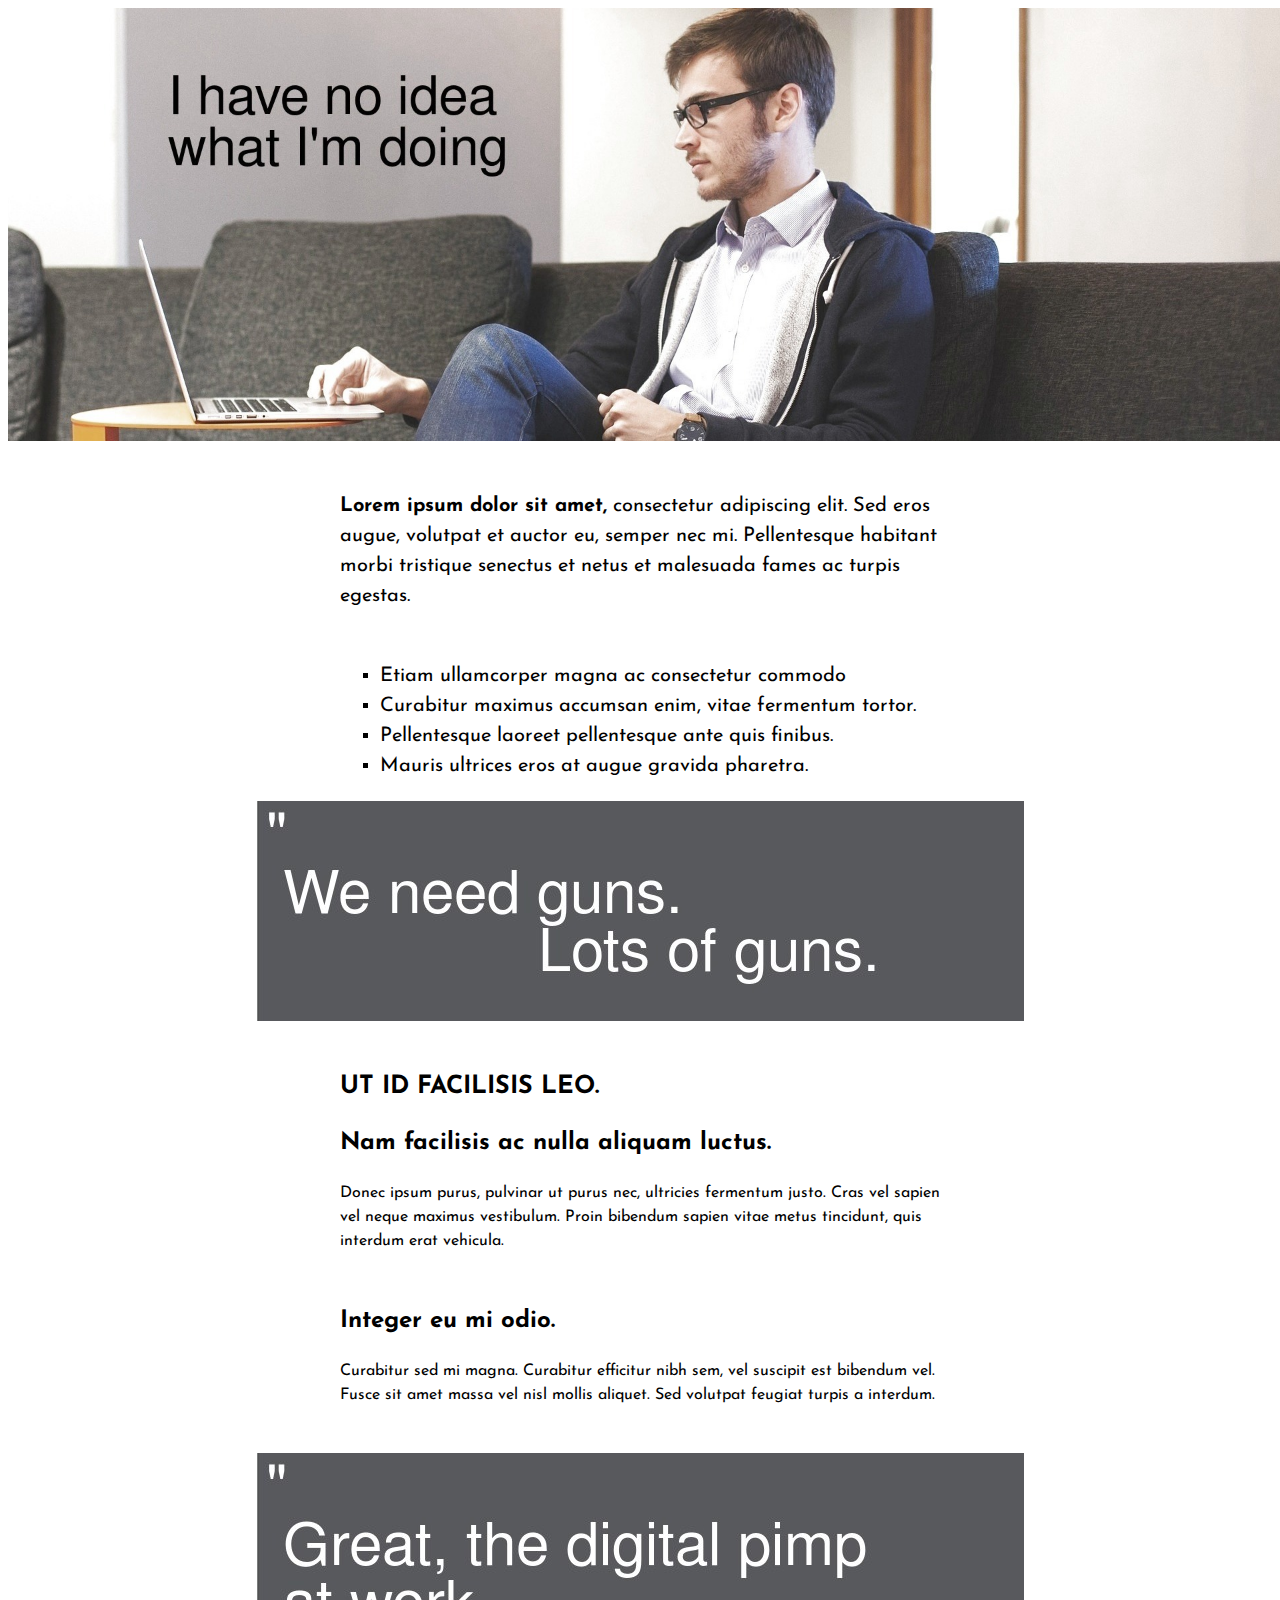
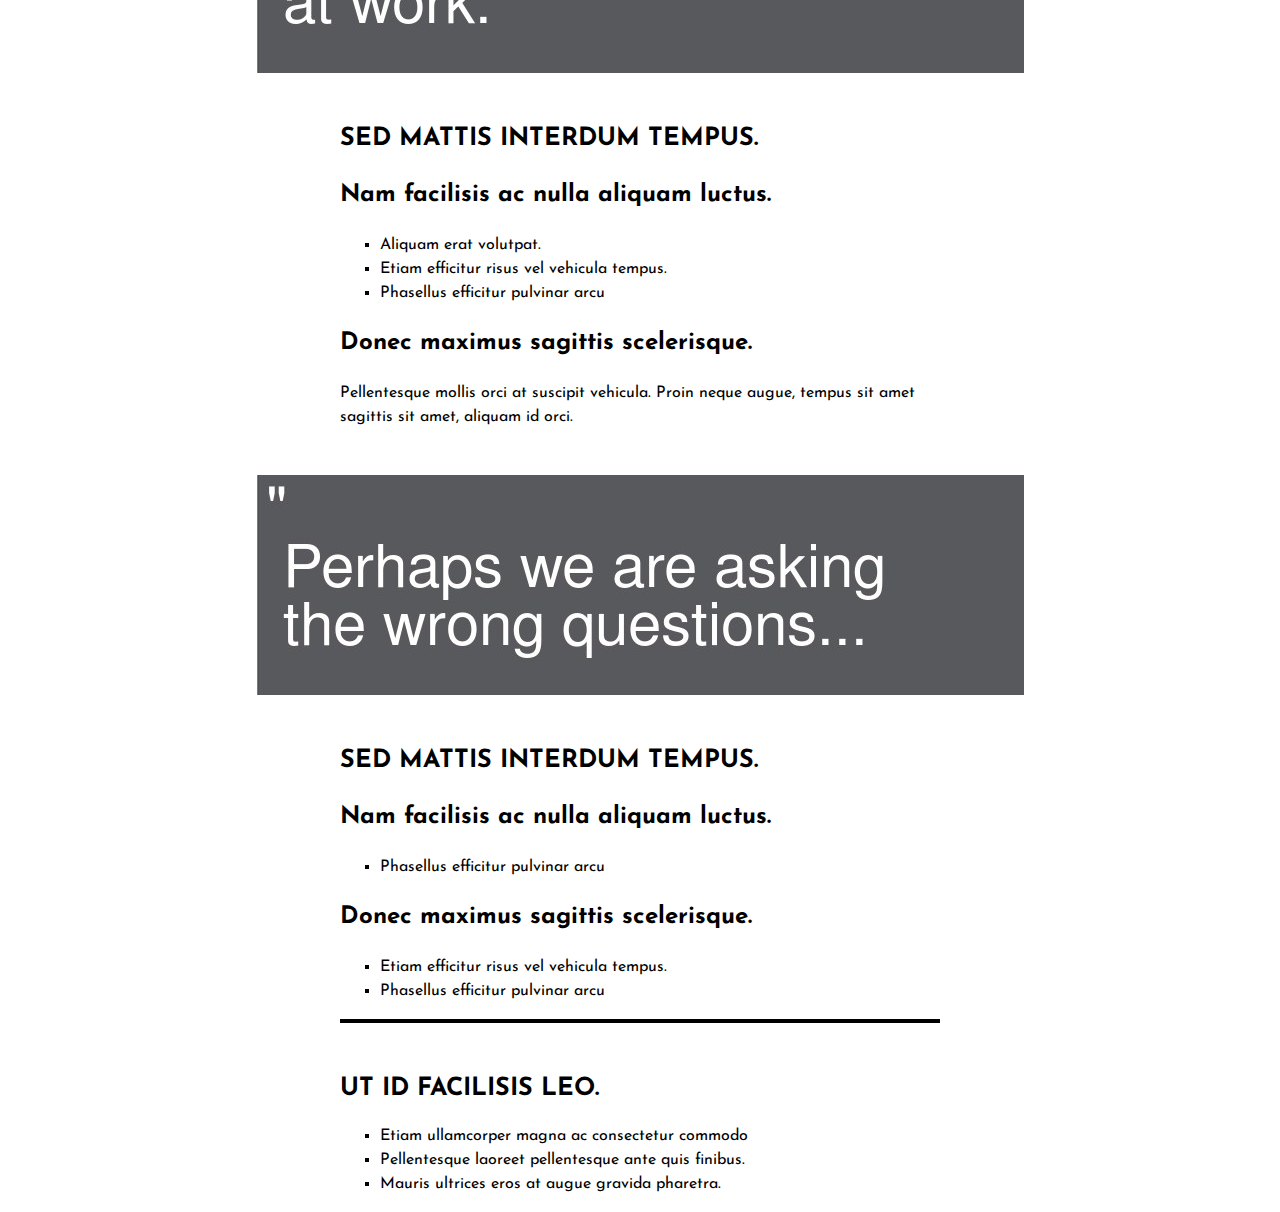
==== week-01/day-5/cv-project/index.html @ 1df928f8 "cv-project done-ish" ====
<!DOCTYPE html>
<html>
  <head>
    <meta charset="utf-8">
    <title>Cv-project</title>
    <link rel="stylesheet" href="style.css" >
    <link href="https://fonts.googleapis.com/css?family=Josefin+Sans" rel="stylesheet">
  </head>
  <body>
    <article>
      <header>
        <img src="crop.jpg" alt="header picture of a man" />
      </header>
      <section>
        <section class="top">
          <p>
            <strong>Lorem ipsum dolor sit amet,</strong> consectetur adipiscing elit. Sed eros augue, volutpat et auctor eu, semper nec mi. Pellentesque habitant morbi tristique senectus et netus et malesuada fames ac turpis egestas.
          </p>
          <ul>
            <li>Etiam ullamcorper magna ac consectetur commodo</li>
            <li>Curabitur maximus accumsan enim, vitae fermentum tortor.</li>
            <li>Pellentesque laoreet pellentesque ante quis finibus.</li>
            <li>Mauris ultrices eros at augue gravida pharetra.</li>
          </ul>
          <img src="quote1.jpg" alt="quote">
        </section>
      </section>
      <section>
        <h1>Ut id facilisis leo.</h1>
        <h2>Nam facilisis ac nulla aliquam luctus.</h2>
        <p>Donec ipsum purus, pulvinar ut purus nec, ultricies fermentum justo. Cras vel sapien vel neque maximus vestibulum. Proin bibendum sapien vitae metus tincidunt, quis interdum erat vehicula.</p>
        <h2>Integer eu mi odio. </h2>
        <p>Curabitur sed mi magna. Curabitur efficitur nibh sem, vel suscipit est bibendum vel. Fusce sit amet massa vel nisl mollis aliquet. Sed volutpat feugiat turpis a interdum.</p>
        <img src="quote2.jpg" alt="quote">
      </section>
      <section>
        <h1>Sed mattis interdum tempus.</h1>
        <h2>Nam facilisis ac nulla aliquam luctus.</h2>
        <ul>
          <li>Aliquam erat volutpat. </li>
          <li>Etiam efficitur risus vel vehicula tempus. </li>
          <li>Phasellus efficitur pulvinar arcu</li>
        </ul>
        <h2>Donec maximus sagittis scelerisque. </h2>
        <p>Pellentesque mollis orci at suscipit vehicula. Proin neque augue, tempus sit amet sagittis sit amet, aliquam id orci.</p>
        <img src="quote3.jpg" alt="quote">
      </section>
      <section>
        <h1>Sed mattis interdum tempus.</h1>
        <h2>Nam facilisis ac nulla aliquam luctus.</h2>
        <ul>
          <li>Phasellus efficitur pulvinar arcu</li>
        </ul>
        <h2>Donec maximus sagittis scelerisque. </h2>
        <ul>
          <li>Etiam efficitur risus vel vehicula tempus. </li>
          <li>Phasellus efficitur pulvinar arcu</li>
        </ul>
      </section>
      <section>
        <footer>
          <h1>Ut id facilisis leo.</h1>
          <ul>
            <li>Etiam ullamcorper magna ac consectetur commodo</li>
            <li>Pellentesque laoreet pellentesque ante quis finibus.</li>
            <li>Mauris ultrices eros at augue gravida pharetra.</li>
          </ul>
        </footer>
      </section>
    </article>
  </body>
</html>
---- week-01/day-5/cv-project/style.css ----
header img {
  display: block ;
  max-width: 1280px;
  margin: 0 auto;
}

article {
    font-family: Josefin Sans, sans-serif;
    line-height: 1.5;
}

section {
  max-width: 600px;
  margin: 0 auto;
}

section img {
  display: block;
  margin-left: -84px;
}

.top {
  font-size: 20px;
  padding-top: 30px;
}

h1 {
  text-transform: uppercase;
  padding-top: 30px;
  font-size: 25px;
}

ul {
  list-style-type: square;
}

p {
  padding-bottom: 30px;
}

footer {
  border-top: 4px solid black;
}
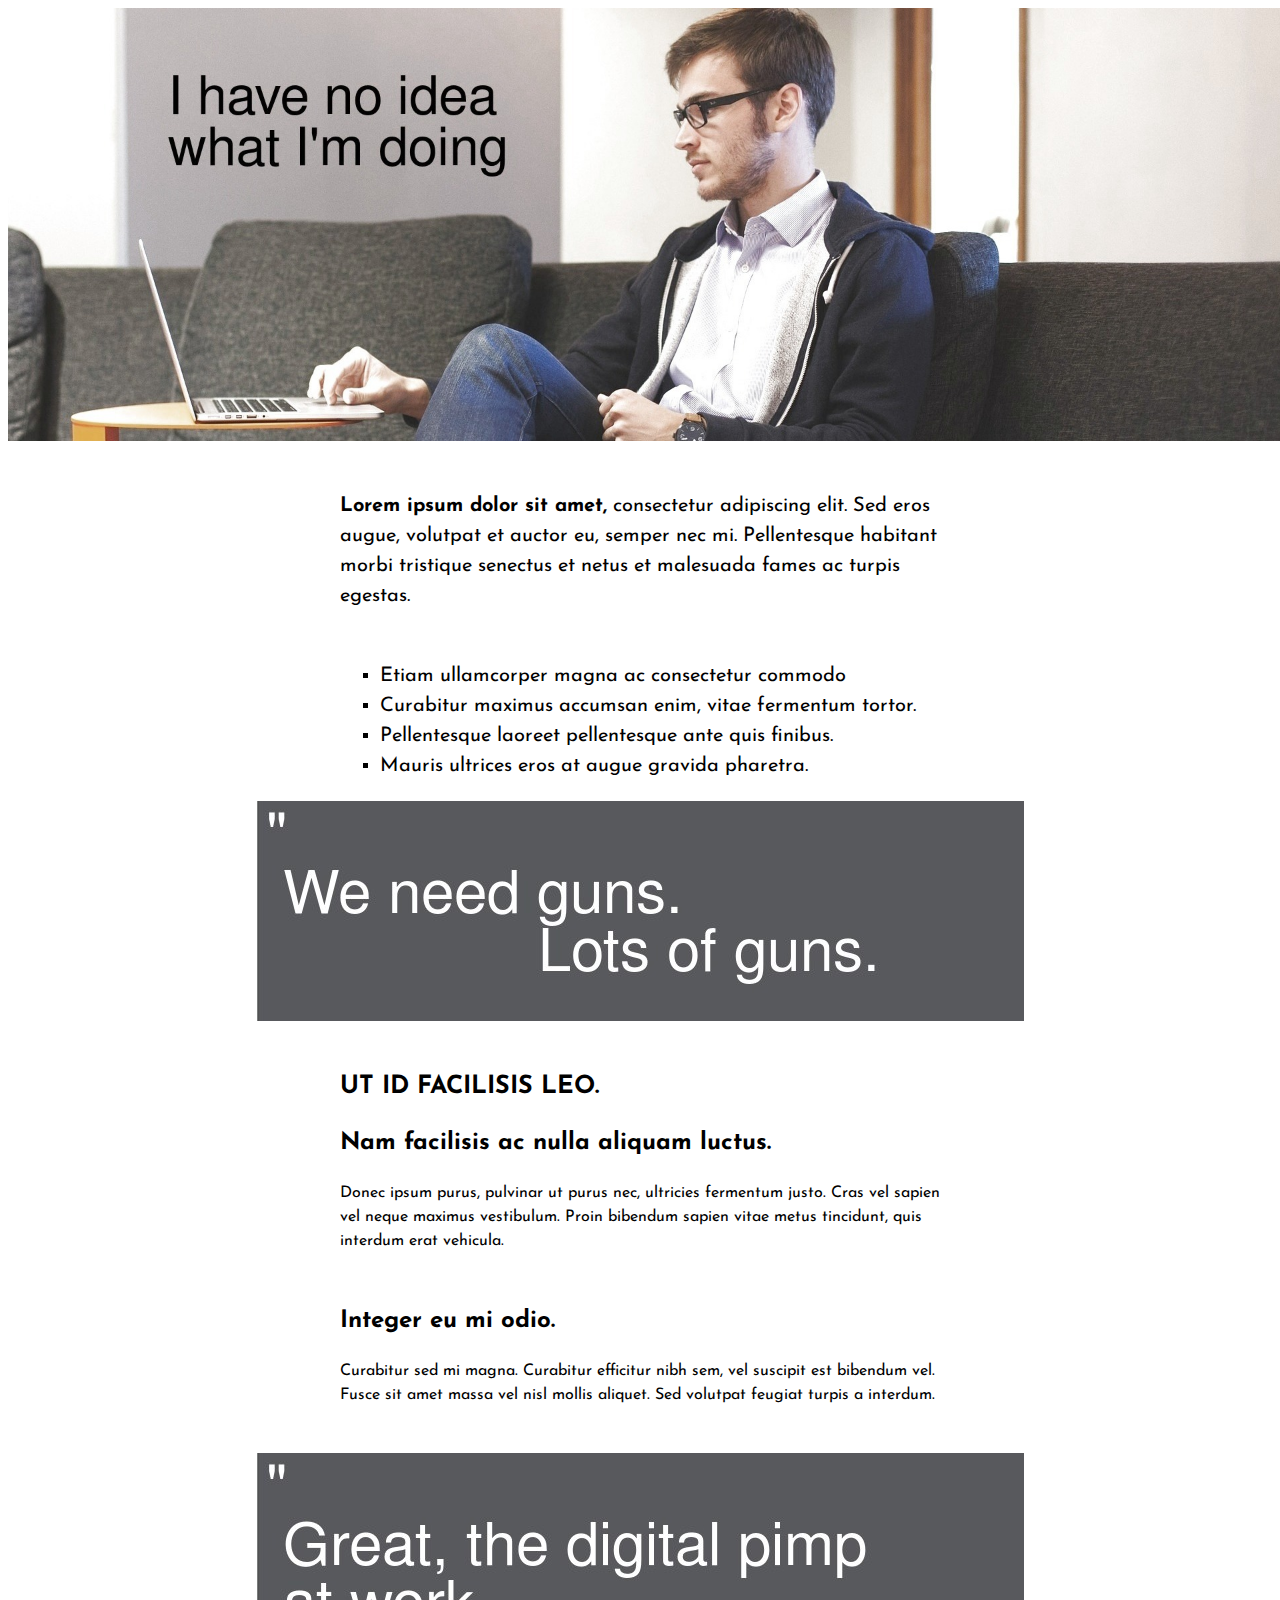
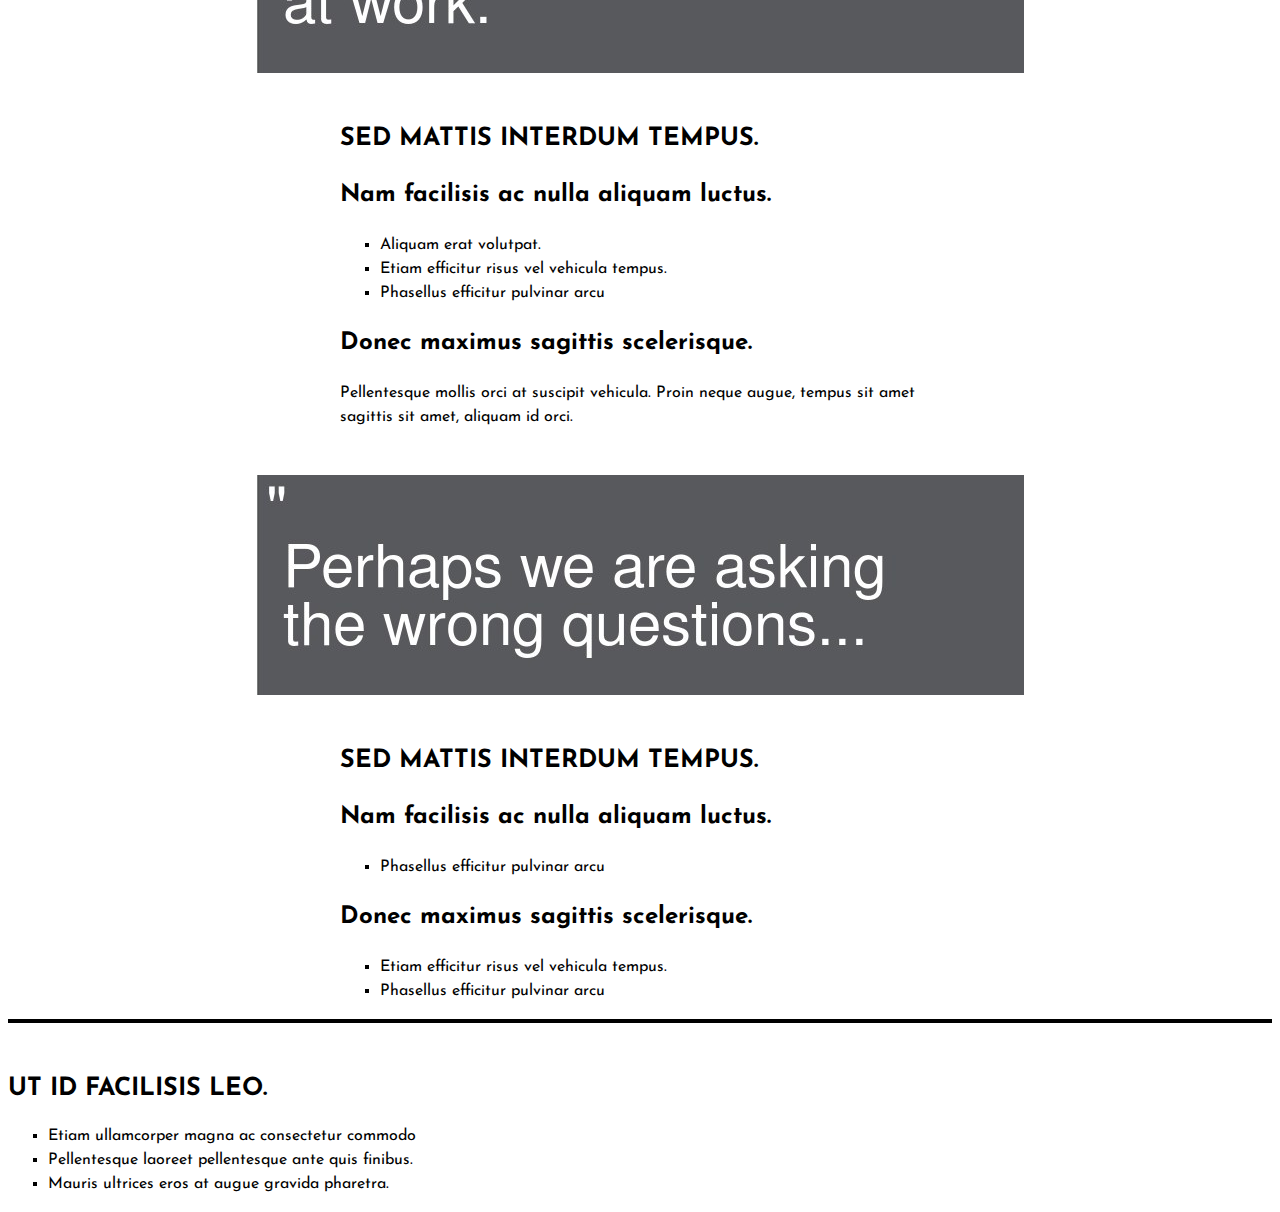
==== commit 577c5b9f: "a few change in styling" ====
--- a/week-01/day-5/cv-project/index.html
+++ b/week-01/day-5/cv-project/index.html
@@ -3,27 +3,25 @@
   <head>
     <meta charset="utf-8">
     <title>Cv-project</title>
-    <link rel="stylesheet" href="style.css" >
+    <link rel="stylesheet" href="style.css">
     <link href="https://fonts.googleapis.com/css?family=Josefin+Sans" rel="stylesheet">
   </head>
   <body>
     <article>
       <header>
-        <img src="crop.jpg" alt="header picture of a man" />
+        <img src="images/crop.jpg" alt="header picture of a man">
       </header>
-      <section>
-        <section class="top">
-          <p>
-            <strong>Lorem ipsum dolor sit amet,</strong> consectetur adipiscing elit. Sed eros augue, volutpat et auctor eu, semper nec mi. Pellentesque habitant morbi tristique senectus et netus et malesuada fames ac turpis egestas.
-          </p>
-          <ul>
-            <li>Etiam ullamcorper magna ac consectetur commodo</li>
-            <li>Curabitur maximus accumsan enim, vitae fermentum tortor.</li>
-            <li>Pellentesque laoreet pellentesque ante quis finibus.</li>
-            <li>Mauris ultrices eros at augue gravida pharetra.</li>
-          </ul>
-          <img src="quote1.jpg" alt="quote">
-        </section>
+      <section class="top">
+        <p>
+          <strong>Lorem ipsum dolor sit amet,</strong> consectetur adipiscing elit. Sed eros augue, volutpat et auctor eu, semper nec mi. Pellentesque habitant morbi tristique senectus et netus et malesuada fames ac turpis egestas.
+        </p>
+        <ul>
+          <li>Etiam ullamcorper magna ac consectetur commodo</li>
+          <li>Curabitur maximus accumsan enim, vitae fermentum tortor.</li>
+          <li>Pellentesque laoreet pellentesque ante quis finibus.</li>
+          <li>Mauris ultrices eros at augue gravida pharetra.</li>
+        </ul>
+        <img src="images/quote1.jpg" alt="quote">
       </section>
       <section>
         <h1>Ut id facilisis leo.</h1>
@@ -31,7 +29,7 @@
         <p>Donec ipsum purus, pulvinar ut purus nec, ultricies fermentum justo. Cras vel sapien vel neque maximus vestibulum. Proin bibendum sapien vitae metus tincidunt, quis interdum erat vehicula.</p>
         <h2>Integer eu mi odio. </h2>
         <p>Curabitur sed mi magna. Curabitur efficitur nibh sem, vel suscipit est bibendum vel. Fusce sit amet massa vel nisl mollis aliquet. Sed volutpat feugiat turpis a interdum.</p>
-        <img src="quote2.jpg" alt="quote">
+        <img src="images/quote2.jpg" alt="quote">
       </section>
       <section>
         <h1>Sed mattis interdum tempus.</h1>
@@ -43,7 +41,7 @@
         </ul>
         <h2>Donec maximus sagittis scelerisque. </h2>
         <p>Pellentesque mollis orci at suscipit vehicula. Proin neque augue, tempus sit amet sagittis sit amet, aliquam id orci.</p>
-        <img src="quote3.jpg" alt="quote">
+        <img src="images/quote3.jpg" alt="quote">
       </section>
       <section>
         <h1>Sed mattis interdum tempus.</h1>
@@ -57,16 +55,14 @@
           <li>Phasellus efficitur pulvinar arcu</li>
         </ul>
       </section>
-      <section>
-        <footer>
-          <h1>Ut id facilisis leo.</h1>
-          <ul>
-            <li>Etiam ullamcorper magna ac consectetur commodo</li>
-            <li>Pellentesque laoreet pellentesque ante quis finibus.</li>
-            <li>Mauris ultrices eros at augue gravida pharetra.</li>
-          </ul>
-        </footer>
-      </section>
+      <footer>
+        <h1>Ut id facilisis leo.</h1>
+        <ul>
+          <li>Etiam ullamcorper magna ac consectetur commodo</li>
+          <li>Pellentesque laoreet pellentesque ante quis finibus.</li>
+          <li>Mauris ultrices eros at augue gravida pharetra.</li>
+        </ul>
+      </footer>
     </article>
   </body>
 </html>
--- a/week-01/day-5/cv-project/style.css
+++ b/week-01/day-5/cv-project/style.css
@@ -1,12 +1,12 @@
 header img {
-  display: block ;
+  display: block;
   max-width: 1280px;
   margin: 0 auto;
 }
 
 article {
-    font-family: Josefin Sans, sans-serif;
-    line-height: 1.5;
+  font-family: Josefin Sans, sans-serif;
+  line-height: 1.5;
 }
 
 section {
